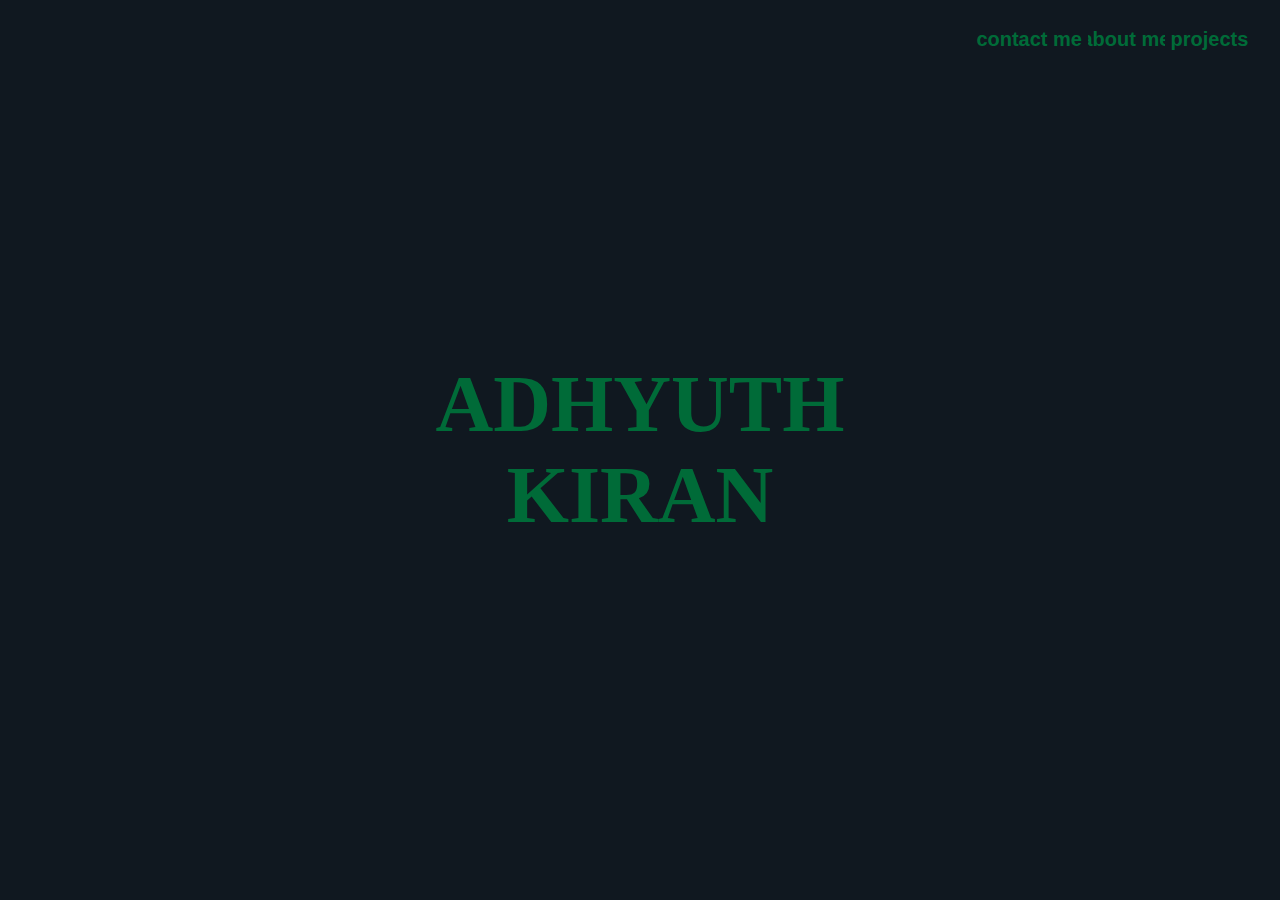
==== index.html @ 97cda7ac "Add files via upload" ====
<!DOCTYPE html>
<html lang="en">
<head>
    <title>Home</title>
                
    <style type="text/css">

        button
        {
            font-family: Arial, Helvetica, sans-serif ;
        }
        body
        {
            padding: 0;
            margin: 0;
            background: #101820FF;
            color: #006B38FF;
        }

        h1
        {
          font-size: 5em;
          margin: 0;
          padding: 0;
          text-align: center;
          font-family: 'fat_bros';
          font-weight: bold;
          position: absolute;
          top: 50%;
          left: 50%; 
          transform: translateX(-50%) translateY(-50%);
          cursor: default;
           
        }

        .idek
        {
          font-size: 1.2em;
          margin: 0;
          padding: 0;
          text-align: center;
          font-family: 'fat_bros';
          font-weight: bold;
          position: absolute;
          top: 56%;
          right: 21%; 
          transform: translateX(-50%) translateY(-50%);
          cursor: default;
        
        }

        .about-me
        {
          background-color:#101820FF ;
          color: #006B38FF;
          border: none;
          font-size: 1.25em;
          text-align: center;
          font-weight: bold;
          position: absolute;
          top: 3%;
          right: 8.1%;
          transition: color 0.15s;

        }
        .about-me:hover
        {
            cursor: pointer;
            color: rgba(0, 107, 55, 0.699);
        }

        .project{
            background-color: #101820FF;
            color: #006B38FF;
            border: none;
            font-size: 1.25em;
          text-align: center;
          font-weight: bold;
          position: absolute;
          top: 3%;
          right: 2%;
          transition: color 0.15s;
            
        }

        .project:hover
        {
            cursor: pointer;
            color: rgba(0, 107, 55, 0.699);
        }

        

        .contact{
            background-color:#101820FF ;
          color: #006B38FF;
          border: none;
          font-size: 1.25em;
          text-align: center;
          font-weight: bold;
          position: absolute;
          top: 3%;
          right: 15%;
          transition: color 0.15s;

        }

        .contact:hover{
            cursor: pointer;
            color: rgba(0, 107, 55, 0.699); 
        }
    </style>


</head>
<body>
    <h1>ADHYUTH KIRAN</h1>
    <p class="idek"></p>

    <a href="about me.html" target="_self">
        <button class="about-me">
            about me
        </button>
    </a>

    <a href="projects.html" target="_self">
        <button class="project">
            projects
        </button>
    </a>

    <!--<a href="resume.html" target="_self">
        <button class="resume">
            resume
        </button>
    </a>
    .resume{
            background-color:#101820FF ;
          color: #006B38FF;
          border: none;
          font-size: 1.25em;
          text-align: center;
          font-weight: bold;
          position: absolute;
          top: 2%;
          right: 15%;
          transition: color 0.15s;

        }-->

    <a href="contact.html" target="_self">
        <button class="contact">
            contact me
        </button>
    </a>


</body>
</html>
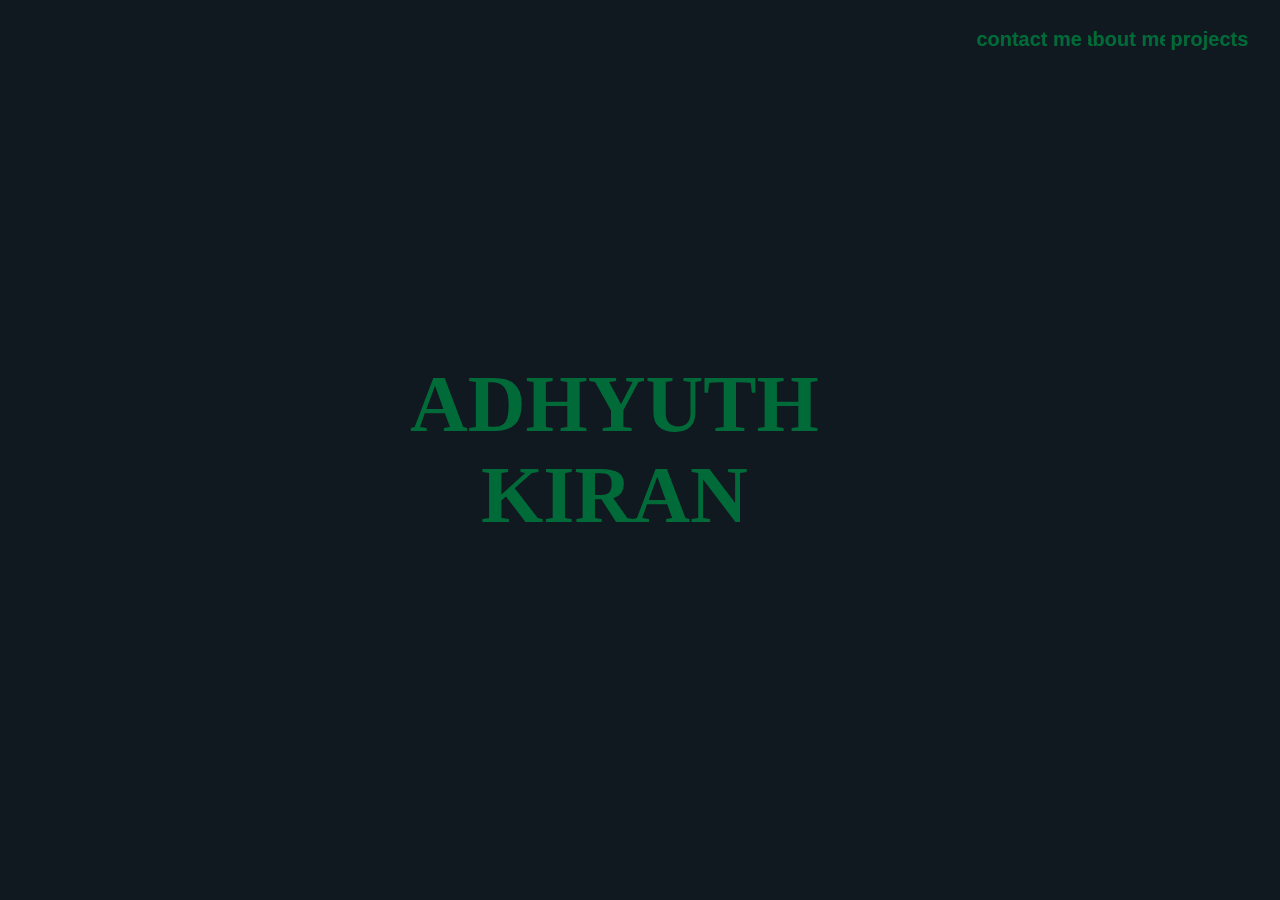
==== commit a08e539d: "changed the contact me to look better" ====
--- a/index.html
+++ b/index.html
@@ -3,119 +3,15 @@
 <head>
     <title>Home</title>
                 
-    <style type="text/css">
-
-        button
-        {
-            font-family: Arial, Helvetica, sans-serif ;
-        }
-        body
-        {
-            padding: 0;
-            margin: 0;
-            background: #101820FF;
-            color: #006B38FF;
-        }
-
-        h1
-        {
-          font-size: 5em;
-          margin: 0;
-          padding: 0;
-          text-align: center;
-          font-family: 'fat_bros';
-          font-weight: bold;
-          position: absolute;
-          top: 50%;
-          left: 50%; 
-          transform: translateX(-50%) translateY(-50%);
-          cursor: default;
-           
-        }
-
-        .idek
-        {
-          font-size: 1.2em;
-          margin: 0;
-          padding: 0;
-          text-align: center;
-          font-family: 'fat_bros';
-          font-weight: bold;
-          position: absolute;
-          top: 56%;
-          right: 21%; 
-          transform: translateX(-50%) translateY(-50%);
-          cursor: default;
-        
-        }
-
-        .about-me
-        {
-          background-color:#101820FF ;
-          color: #006B38FF;
-          border: none;
-          font-size: 1.25em;
-          text-align: center;
-          font-weight: bold;
-          position: absolute;
-          top: 3%;
-          right: 8.1%;
-          transition: color 0.15s;
-
-        }
-        .about-me:hover
-        {
-            cursor: pointer;
-            color: rgba(0, 107, 55, 0.699);
-        }
-
-        .project{
-            background-color: #101820FF;
-            color: #006B38FF;
-            border: none;
-            font-size: 1.25em;
-          text-align: center;
-          font-weight: bold;
-          position: absolute;
-          top: 3%;
-          right: 2%;
-          transition: color 0.15s;
-            
-        }
-
-        .project:hover
-        {
-            cursor: pointer;
-            color: rgba(0, 107, 55, 0.699);
-        }
-
-        
-
-        .contact{
-            background-color:#101820FF ;
-          color: #006B38FF;
-          border: none;
-          font-size: 1.25em;
-          text-align: center;
-          font-weight: bold;
-          position: absolute;
-          top: 3%;
-          right: 15%;
-          transition: color 0.15s;
-
-        }
-
-        .contact:hover{
-            cursor: pointer;
-            color: rgba(0, 107, 55, 0.699); 
-        }
-    </style>
+    <link rel="stylesheet" href="style.css">
 
 
 </head>
 <body>
     <h1>ADHYUTH KIRAN</h1>
-    <p class="idek"></p>
+    <p class="idek">
+        
+    </p>
 
     <a href="about me.html" target="_self">
         <button class="about-me">
@@ -128,6 +24,8 @@
             projects
         </button>
     </a>
+
+    
 
     <!--<a href="resume.html" target="_self">
         <button class="resume">
--- a/style.css
+++ b/style.css
@@ -0,0 +1,109 @@
+button
+{
+  font-family: Arial, Helvetica, sans-serif ;
+}
+  
+body
+{
+  padding: 0;
+             
+  margin: 0;
+  background: #101820FF;
+  color: #006B38FF;
+}
+
+h1
+{
+  font-size: 5em;
+  margin: 0;
+  padding: 0;
+  text-align: center;
+  font-family: 'fat_bros';
+  font-weight: bold;
+  position: absolute;
+  top: 50%;
+  left: 48%; 
+  transform: translateX(-50%) translateY(-50%);
+  cursor: default;
+}
+
+
+.idek
+{
+  font-size: 1.5em;
+  margin: 0;
+  padding: 0;
+  text-align: center;
+  font-family: 'Times New Roman', Times, serif;
+  font-weight: bold;
+  position: absolute;
+  top: 56%;
+  right: 40%; 
+  transform: translateX(-50%) translateY(-50%);
+  cursor: default;
+        
+}
+
+.about-me
+{
+  background-color:#101820FF ;
+  color: #006B38FF;
+  border: none;
+  font-size: 1.25em;
+  text-align: center;
+  font-weight: bold;
+  position: absolute;
+  top: 3%;
+  right: 8.1%;
+  transition: color 0.15s;
+}
+
+.about-me:hover
+{
+  cursor: pointer;
+  color: rgba(0, 107, 55, 0.699);
+}
+
+
+.project{
+  background-color: #101820FF;
+  color: #006B38FF;
+  border: none;
+  font-size: 1.25em;
+  text-align: center;
+  font-weight: bold;
+  position: absolute;
+  top: 3%;
+  right: 2%;
+  transition: color 0.15s;
+            
+}
+
+.project:hover
+{
+  cursor: pointer;
+  color: rgba(0, 107, 55, 0.699);
+}
+
+        
+
+.contact{
+  background-color:#101820FF ;
+  color: #006B38FF;
+  border: none;
+  font-size: 1.25em;
+  text-align: center;
+  font-weight: bold;
+  position: absolute;
+  top: 3%;
+  right: 15%;
+  transition: color 0.15s;
+
+}
+
+.contact:hover{
+  cursor: pointer;
+   color: rgba(0, 107, 55, 0.699); 
+}
+
+
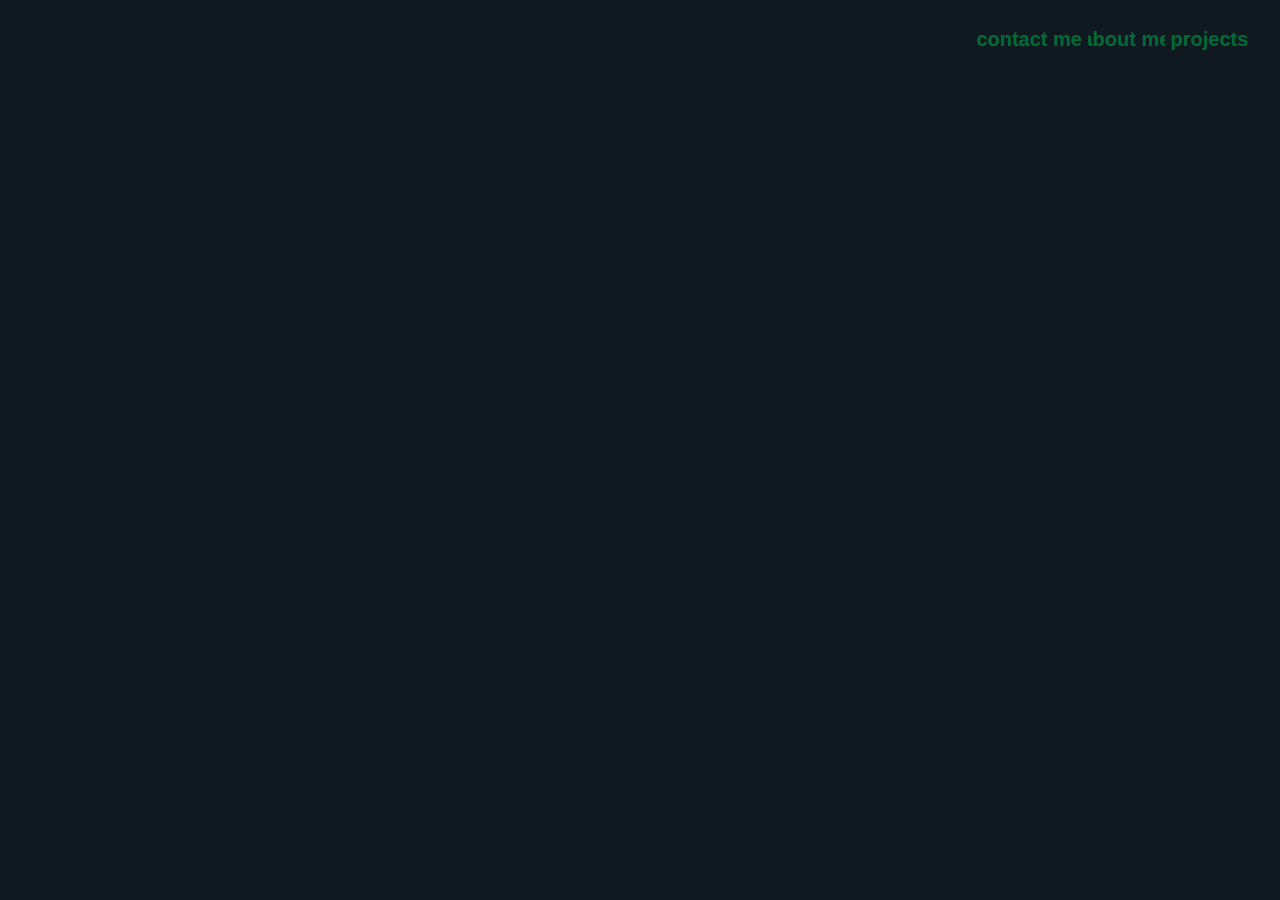
==== commit 37e68b85: "boop!" ====
--- a/index.html
+++ b/index.html
@@ -4,6 +4,7 @@
     <title>Home</title>
                 
     <link rel="stylesheet" href="style.css">
+    <meta name="viewport" content="width=device-width, initial-scale=0.5">
 
 
 </head>
--- a/style.css
+++ b/style.css
@@ -15,6 +15,7 @@
 h1
 {
   font-size: 5em;
+  opacity: 0%;
   margin: 0;
   padding: 0;
   text-align: center;
@@ -25,6 +26,29 @@
   left: 48%; 
   transform: translateX(-50%) translateY(-50%);
   cursor: default;
+  animation: popup 1s forwards;
+}
+
+@keyframes dropdown {
+  from{
+    transform: translateY(0px);
+    opacity: 0%;
+  }
+  
+  to{
+    transform: translateY(25px);
+    opacity: 100%;
+  }
+}
+
+@keyframes popup {
+  from{
+    opacity: 0%;
+  }
+
+  to{
+    opacity: 100%;
+  }
 }
 
 
@@ -55,13 +79,15 @@
   position: absolute;
   top: 3%;
   right: 8.1%;
-  transition: color 0.15s;
+  transition: color 0.15s, scale 0.15s;
+  animation: popup 1s forwards;
 }
 
 .about-me:hover
 {
   cursor: pointer;
   color: rgba(0, 107, 55, 0.699);
+  scale: 105%;
 }
 
 
@@ -75,7 +101,8 @@
   position: absolute;
   top: 3%;
   right: 2%;
-  transition: color 0.15s;
+  transition: color 0.15s, scale 0.15s;
+  animation: popup 1s forwards;
             
 }
 
@@ -83,6 +110,8 @@
 {
   cursor: pointer;
   color: rgba(0, 107, 55, 0.699);
+  scale: 105%;
+  
 }
 
         
@@ -97,13 +126,15 @@
   position: absolute;
   top: 3%;
   right: 15%;
-  transition: color 0.15s;
+  transition: color 0.15s, scale 0.15s;
+  animation: popup 1s forwards;
 
 }
 
 .contact:hover{
   cursor: pointer;
    color: rgba(0, 107, 55, 0.699); 
+  scale: 105%;
 }
 
 
